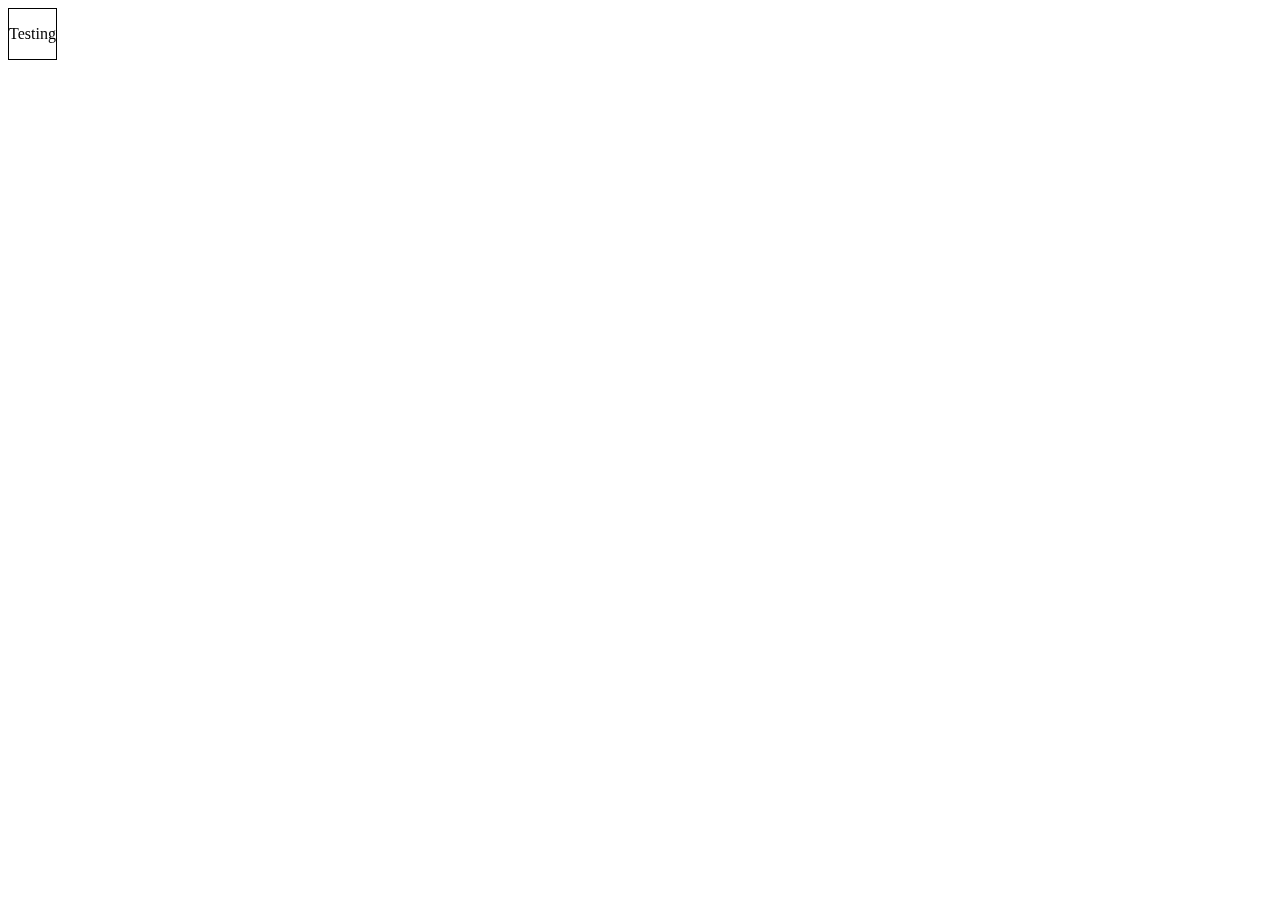
==== link/index.html @ b6b3d1f7 "css link test" ====
<!DOCTYPE html>
<html lang="en">
    <head>
        <title>Game?</title>
        <meta http-equiv="X-UA-Compatible" content="ie=edge">
        <meta name="viewport" content="width=device-width, initial-scale=1.0">
        <!-- test to see if linked right -->
        <link rel="stylesheet" type="text/css" href="web.css">
    </head>
    <!-- js link goes here and test it -->
    <script src="main.js"></script>
    <body>
        <div class="header"> 
            <p>Testing</p>

        </div>
    </body>
</html>
---- link/web.css ----
.header {
    position: fixed;
    width: auto;
    height: auto;
    border: 1px, solid, #000000;
}
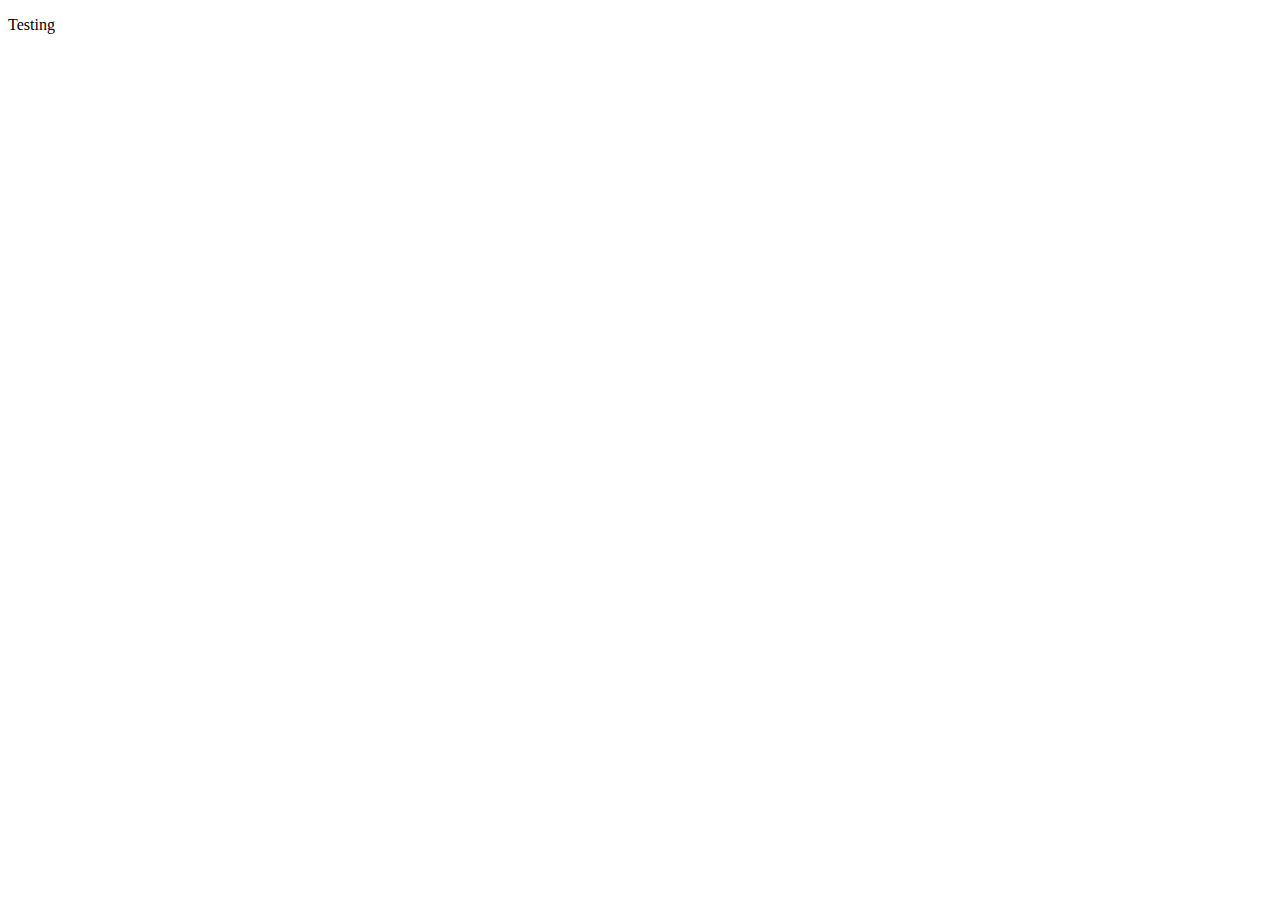
==== commit 6146408b: "correct link for vs code" ====
--- a/link/index.html
+++ b/link/index.html
@@ -5,12 +5,12 @@
         <meta http-equiv="X-UA-Compatible" content="ie=edge">
         <meta name="viewport" content="width=device-width, initial-scale=1.0">
         <!-- test to see if linked right -->
-        <link rel="stylesheet" type="text/css" href="web.css">
+        <link rel="stylesheet" type="text/css" href="/home/cannon/Documents/git.linux/test-game/link/web.css">
     </head>
     <!-- js link goes here and test it -->
     <script src="main.js"></script>
     <body>
-        <div class="header"> 
+        <div> 
             <p>Testing</p>
 
         </div>
